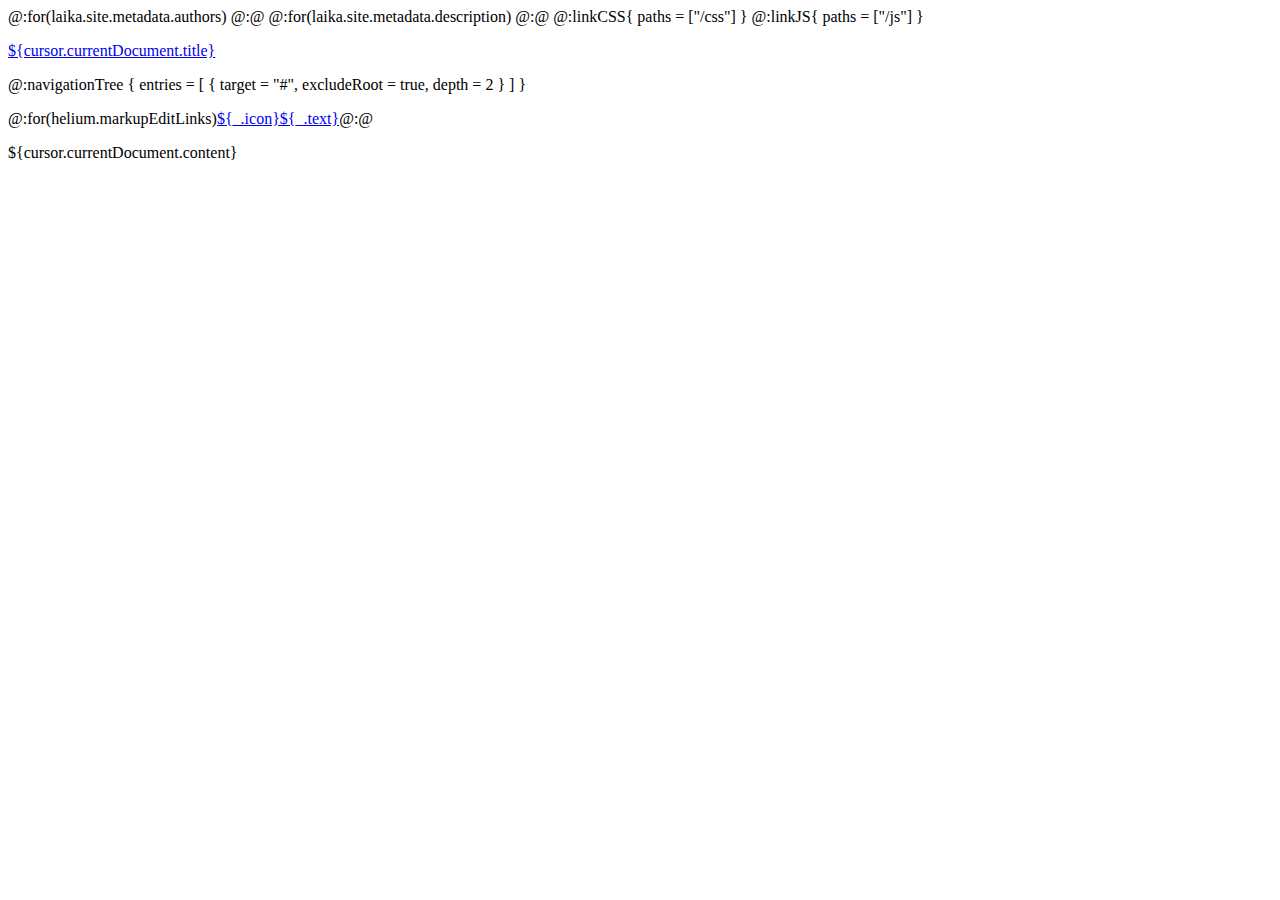
==== docs/src/default.template.html @ 2f0905d9 "WIP documentation setup" ====
<!DOCTYPE html>
<html lang="${?laika.site.metadata.language}">
  <head>
    <meta http-equiv="Content-Type" content="text/html; charset=UTF-8">
    <meta charset="utf-8">
    <meta name="viewport" content="width=device-width, initial-scale=1.0">
    <meta name="generator" content="Laika 0.18.1" />
    <title>${cursor.currentDocument.title}</title>
    @:for(laika.site.metadata.authors)
      <meta name="author" content="${_}"/>
    @:@
    @:for(laika.site.metadata.description)
      <meta name="description" content="${_}"/>
    @:@
    @:linkCSS{ paths = ["/css"] }
    @:linkJS{ paths = ["/js"] }
    <script>
     tailwind.config = {}
    </script>
    <style type="text/tailwindcss">
      @layer base {
        h1 {
          @apply text-4xl font-bold;
        }
        h2 {
          @apply text-2xl font-bold;
        }
      }
    </style>
  </head>

  <body>
    <div class="flex">
      <nav class="w-1/4">
        <p class="header"><a href="#">${cursor.currentDocument.title}</a></p>

        @:navigationTree {
          entries = [
           { target = "#", excludeRoot = true, depth = 2 }
          ]
        }

        <p class="footer">@:for(helium.markupEditLinks)<a href="${_.baseURL}${cursor.currentDocument.path}">${_.icon}${_.text}</a>@:@</p>
      </nav>

      <main class="w-3/4">
        ${cursor.currentDocument.content}
      </main>
    </div>
  </body>
</html>
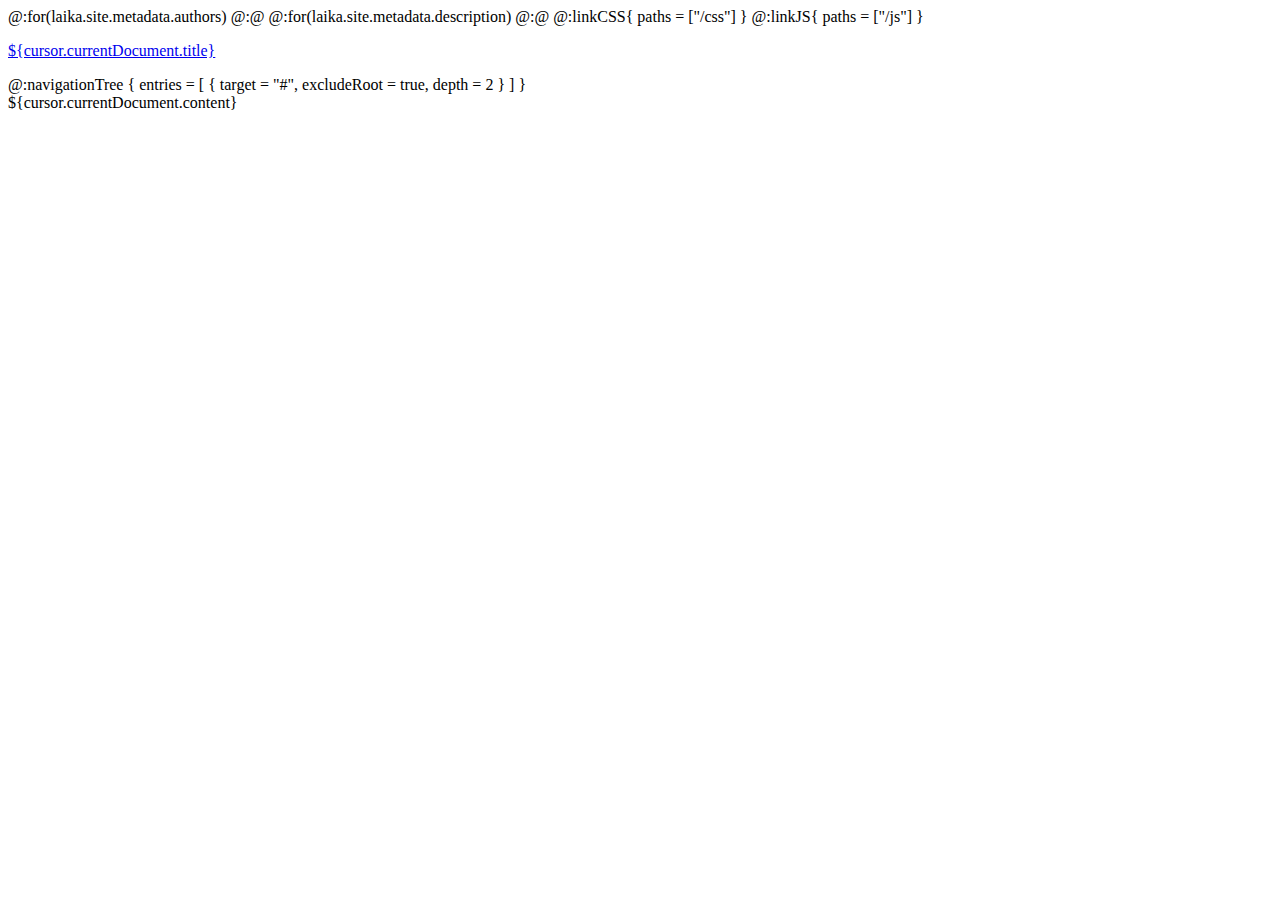
==== commit b19e0cc2: "WIP documentation" ====
--- a/docs/src/default.template.html
+++ b/docs/src/default.template.html
@@ -20,18 +20,27 @@
     <style type="text/tailwindcss">
       @layer base {
         h1 {
-          @apply text-4xl font-bold;
+          @apply text-4xl font-bold mb-4;
         }
         h2 {
-          @apply text-2xl font-bold;
+          @apply text-2xl font-bold mt-4 mb-2;
         }
+        p {
+          @apply mb-1;
+        }
+        a {
+          @apply text-blue-500;
+        }
+        /* p > code {
+          @apply rounded-xl p-4 my-4 bg-slate-700 text-white block;
+        } */
       }
     </style>
   </head>
 
   <body>
-    <div class="flex">
-      <nav class="w-1/4">
+    <div class="flex divide-x">
+      <nav class="w-1/4 p-8">
         <p class="header"><a href="#">${cursor.currentDocument.title}</a></p>
 
         @:navigationTree {
@@ -39,13 +48,12 @@
            { target = "#", excludeRoot = true, depth = 2 }
           ]
         }
-
-        <p class="footer">@:for(helium.markupEditLinks)<a href="${_.baseURL}${cursor.currentDocument.path}">${_.icon}${_.text}</a>@:@</p>
       </nav>
 
-      <main class="w-3/4">
+      <main class="w-3/4 p-8">
         ${cursor.currentDocument.content}
       </main>
     </div>
   </body>
 </html>
+<!-- we outta here -->
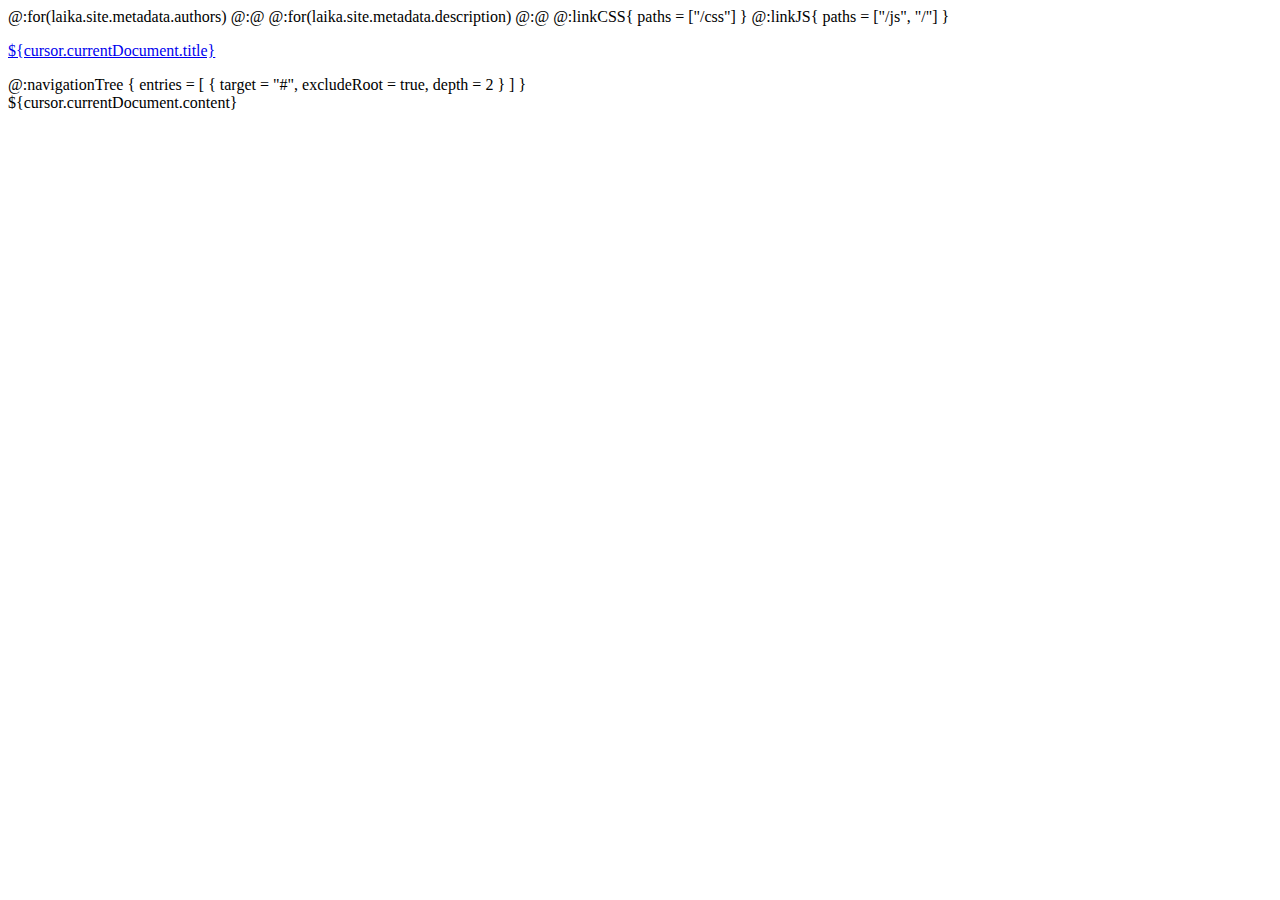
==== commit 56a696bb: "Build and display example in docs" ====
--- a/docs/src/default.template.html
+++ b/docs/src/default.template.html
@@ -13,7 +13,7 @@
       <meta name="description" content="${_}"/>
     @:@
     @:linkCSS{ paths = ["/css"] }
-    @:linkJS{ paths = ["/js"] }
+    @:linkJS{ paths = ["/js", "/"] }
     <script>
      tailwind.config = {}
     </script>
@@ -51,6 +51,7 @@
       </nav>
 
       <main class="w-3/4 p-8">
+        <div id="svg-root"></div>
         ${cursor.currentDocument.content}
       </main>
     </div>
